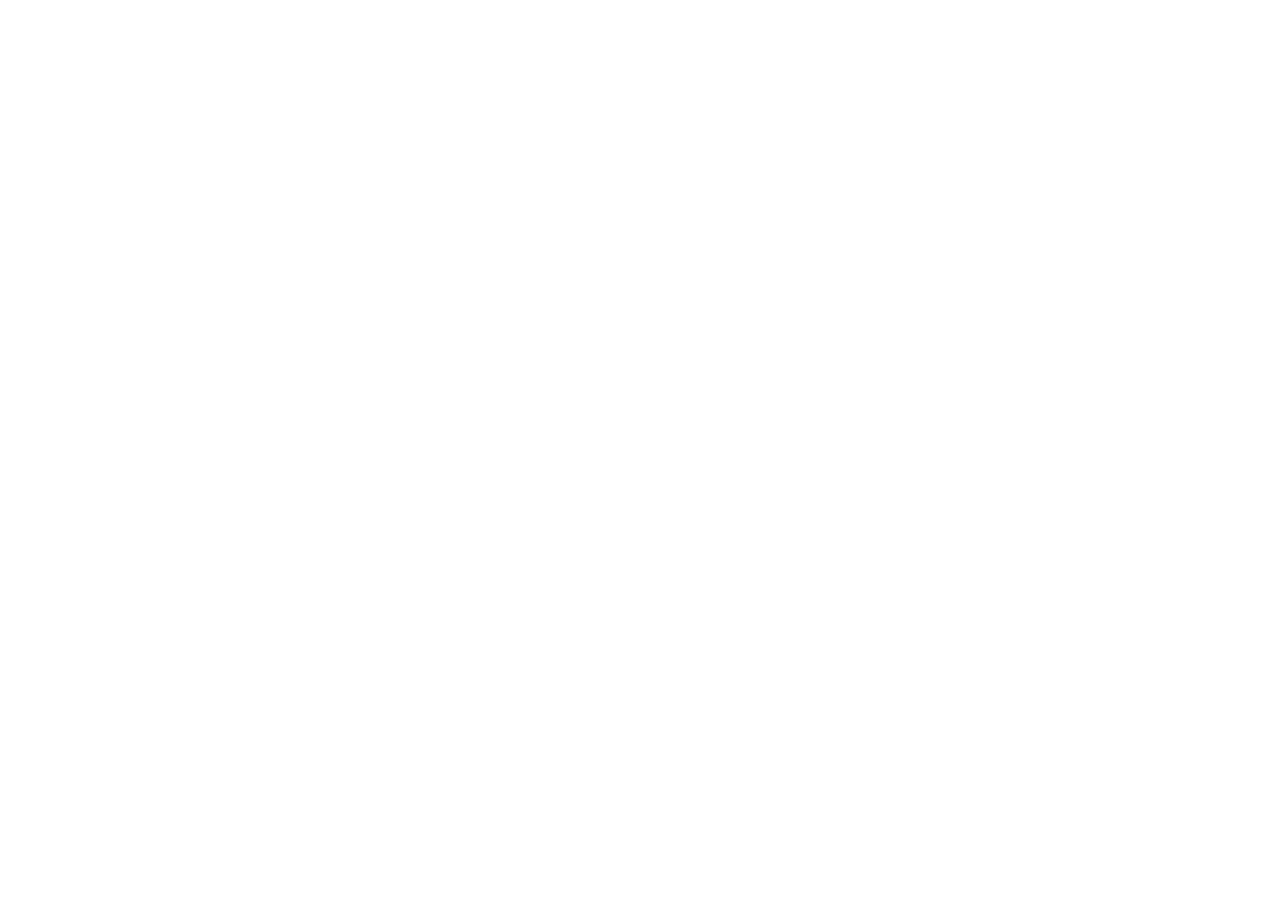
==== index.html @ cd477573 "05 lite info, några pdfer samt lite kod" ====
<!doctype html>
<html lang="sv">
    <head>
        <meta charset="utf-8" />
        
        <meta name="viewport" content="width:device-width, initial-scale=1.0" />
        
        <!-- favicon for browser-->
        <link rel="shortcut icon" href="pics/icons/favicon2.ico" type="image/x-icon" />
        <!-- icon for apple-touch -->
        <link rel="apple-touch-icon" href="pics/icons/touch-icon-small2.png" />
        <link rel="apple-touch-icon" sizes="114x114" href="pics/icons/touch-icon-big2.png" />
        
        <title>Webbteknisk introduktion 2013</title>
        
<!-- CSS CODING -->
        <!-- screens >480px -->
        <link rel="stylesheet" href="css/style.css"  media="screen and (min-width:481px)" />
        <!-- smartphones <=480px -->
        <link rel="stylesheet" href="css/sp.css" media="only screen and (max-width:480px)" />
        <!-- for printing-->
        <link rel="stylesheet" href="css/print.css" media="print">

        <!-- script to get tags working in older ie versions -->
        <script>
            document.createElement("header");
            document.createElement("hgroup");
            document.createElement("footer");
            document.createElement("article");
            document.createElement("main");
            document.createElement("section");
            document.createElement("nav");
            document.createElement("aside");
            document.createElement("address");
        </script>
        
    </head>
    
    <body>
    
    
    
    </body>
    
</html>
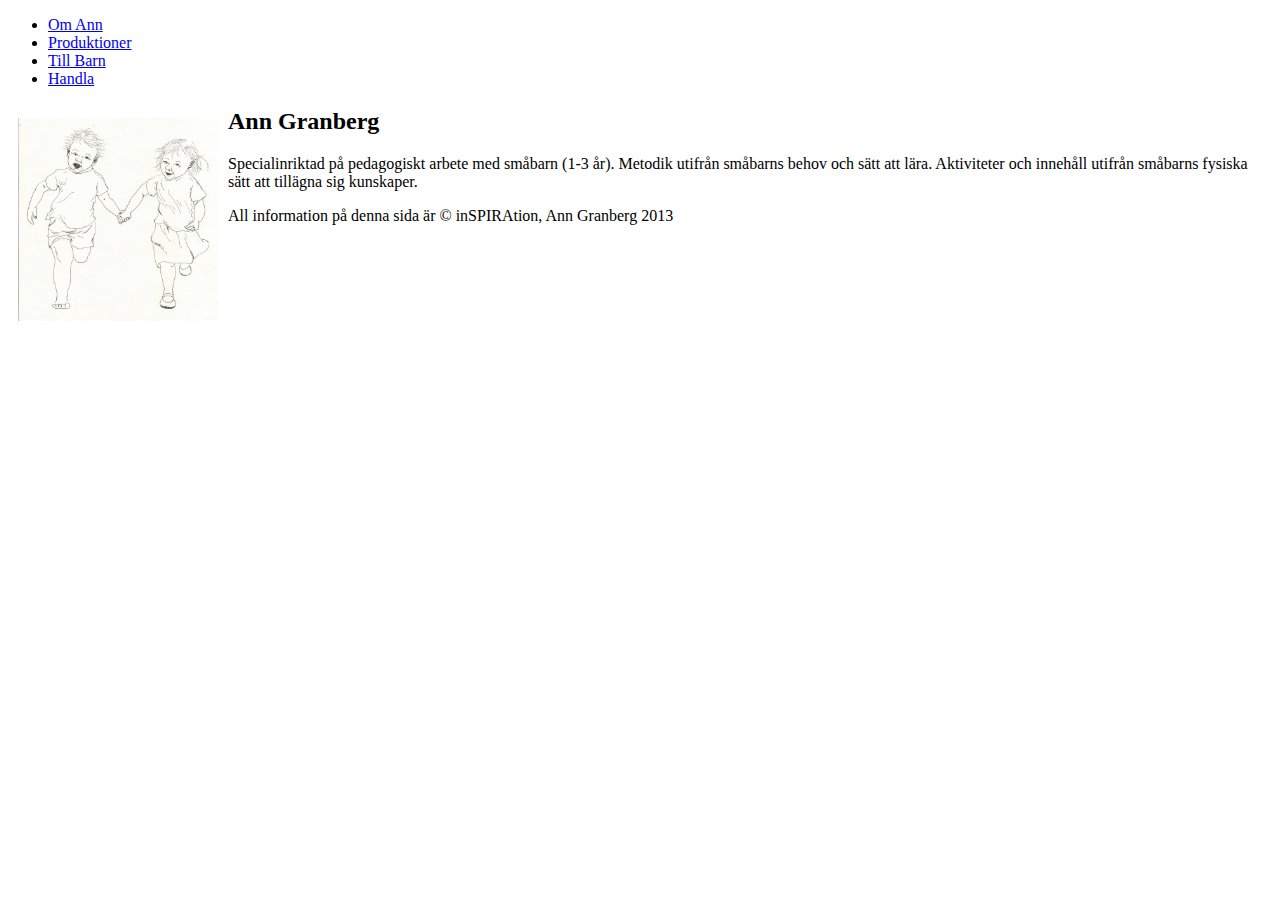
==== commit 6180ef39: "07 basstruktur och mer innehåll för fler sidor" ====
--- a/index.html
+++ b/index.html
@@ -6,22 +6,26 @@
         <meta name="viewport" content="width:device-width, initial-scale=1.0" />
         
         <!-- favicon for browser-->
-        <link rel="shortcut icon" href="pics/icons/favicon2.ico" type="image/x-icon" />
+        <link rel="shortcut icon" href="pics/icons/favicon.ico" type="image/x-icon" />          <!--temp inserted--->
         <!-- icon for apple-touch -->
-        <link rel="apple-touch-icon" href="pics/icons/touch-icon-small2.png" />
-        <link rel="apple-touch-icon" sizes="114x114" href="pics/icons/touch-icon-big2.png" />
+        <link rel="apple-touch-icon" href="pics/icons/touch-icon-small2.png" />                 <!--not fixed yet-->
+        <link rel="apple-touch-icon" sizes="114x114" href="pics/icons/touch-icon-big2.png" />   <!--not fixed yet-->
         
-        <title>Webbteknisk introduktion 2013</title>
+        <title>Ann Granberg   ::   www.anngranberg.se</title>
         
 <!-- CSS CODING -->
-        <!-- screens >480px -->
-        <link rel="stylesheet" href="css/style.css"  media="screen and (min-width:481px)" />
-        <!-- smartphones <=480px -->
-        <link rel="stylesheet" href="css/sp.css" media="only screen and (max-width:480px)" />
-        <!-- for printing-->
-        <link rel="stylesheet" href="css/print.css" media="print">
+    <!-- genaral stylesheet -->
+        <link rel="stylesheet" href="css/style_general.css" />
+    <!-- screens >480px -->
+        <link rel="stylesheet" href="css/style_full.css" media="screen and (min-width:481px)" />
+    <!-- WANT TO ADD IN AN IN-BETWEEN STYLESHEET AS WELL -->
+    <!-- <link rel="stylesheet" href="css/style_medium.css" media="screen and (min-width:481px)" /> -->
+    <!-- smartphones <=480px -->
+        <link rel="stylesheet" href="css/style_mobile.css" media="only screen and (max-width:480px)" />
+    <!-- for printing-->
+        <link rel="stylesheet" href="css/style_print.css" media="print">
 
-        <!-- script to get tags working in older ie versions -->
+    <!-- script to get tags working in older ie versions -->
         <script>
             document.createElement("header");
             document.createElement("hgroup");
@@ -37,9 +41,38 @@
     </head>
     
     <body>
-    
-    
-    
+        <div id="container">
+            <header>
+                
+            </header>
+        
+            <nav>
+                <ul>
+                    <li><a href="pages/omAnn.html" id="menuOmAnn">Om Ann</a></li>
+                    <li><a href="produktioner.html" id="menuProduktioner">Produktioner</a></li>
+                    <li><a href="tillBarn.html" id="menuTillBarn">Till Barn</a></li>
+                    <li><a href="handla.html" id="menuHandla">Handla</a></li>
+                </ul>            
+            </nav>
+            
+            <main>
+                <article>
+                    <section>
+                        <img class="picMediumFloatLeft" src="pics/springande_barn.jpg" alt="drawing kids running happy" title="Springande glada barn!">
+                    </section>
+                    
+                    <section>
+                        <h2>Ann Granberg</h2>
+                        <p>Specialinriktad på pedagogiskt arbete med småbarn (1-3 år). Metodik utifrån småbarns behov och sätt att lära. 
+                            Aktiviteter och innehåll utifrån småbarns fysiska sätt att tillägna sig kunskaper.</p>
+                    </section>
+                </article>
+            </main>
+            
+            <footer>
+                <!--COPYRIGHT INFO-->
+                <p>All information på denna sida är &copy; inSPIRAtion, Ann Granberg 2013</p>
+            </footer>
+        </div>
     </body>
-    
 </html>--- a/css/style_full.css
+++ b/css/style_full.css
@@ -0,0 +1,22 @@
+
+
+
+
+
+
+
+
+
+
+
+
+
+
+
+
+.picMediumFloatLeft{
+    float:left;
+    width: 200px;
+    padding: 10px;
+    /*LÄGG TILL SNYGG RAM*/
+}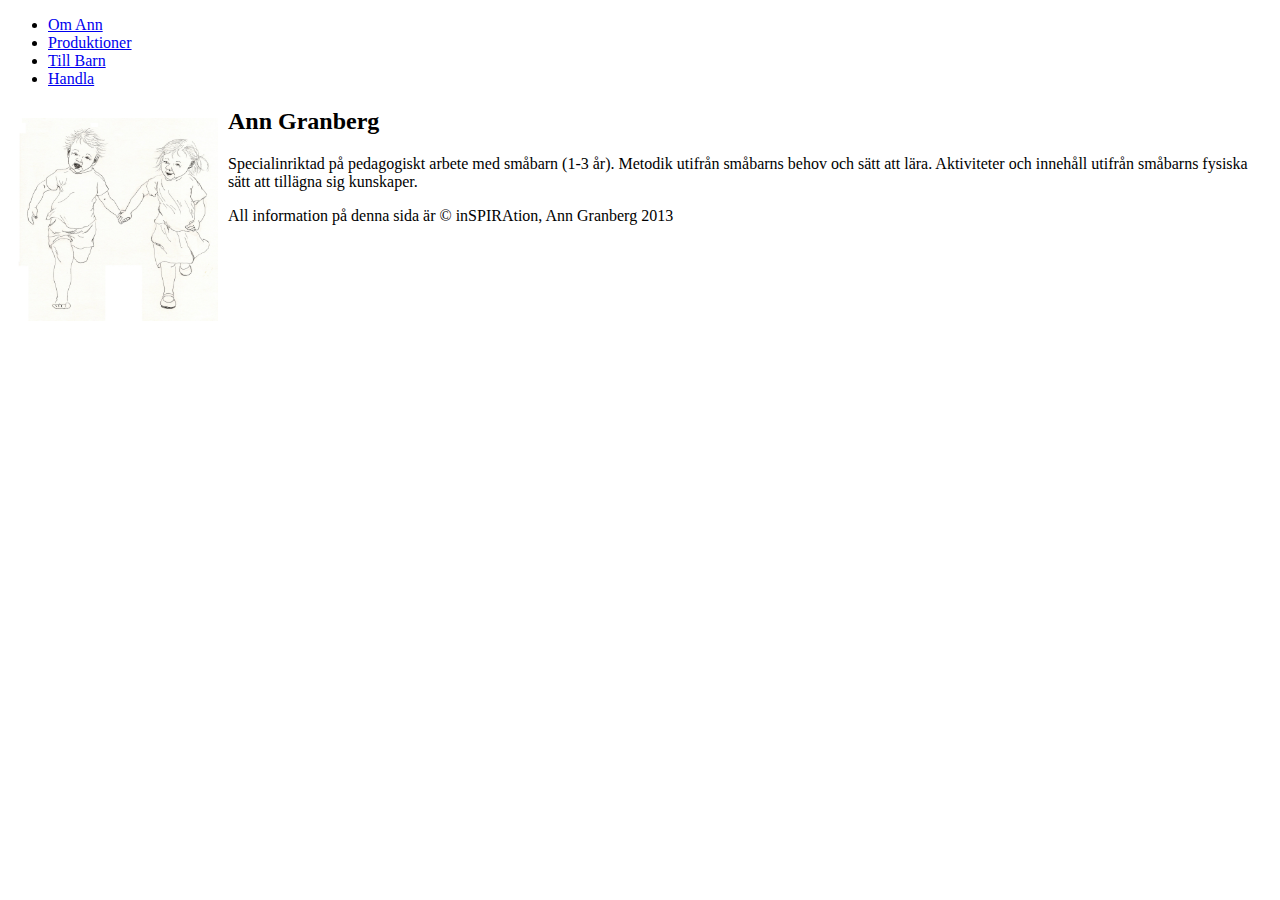
==== commit 972ac216: "08 ännu en sida klar" ====
--- a/index.html
+++ b/index.html
@@ -58,7 +58,7 @@
             <main>
                 <article>
                     <section>
-                        <img class="picMediumFloatLeft" src="pics/springande_barn.jpg" alt="drawing kids running happy" title="Springande glada barn!">
+                        <img class="picMediumFloatLeft" src="pics/barn_springa.jpg" alt="drawing kids running happy" title="Springande glada barn!">
                     </section>
                     
                     <section>
--- a/css/style_full.css
+++ b/css/style_full.css
@@ -19,4 +19,10 @@
     width: 200px;
     padding: 10px;
     /*LÄGG TILL SNYGG RAM*/
+}
+.picMediumFloatRight    {
+    float:right;
+    width: 200px;
+    padding: 10px;
+    /*LÄGG TILL SNYGG RAM*/
 }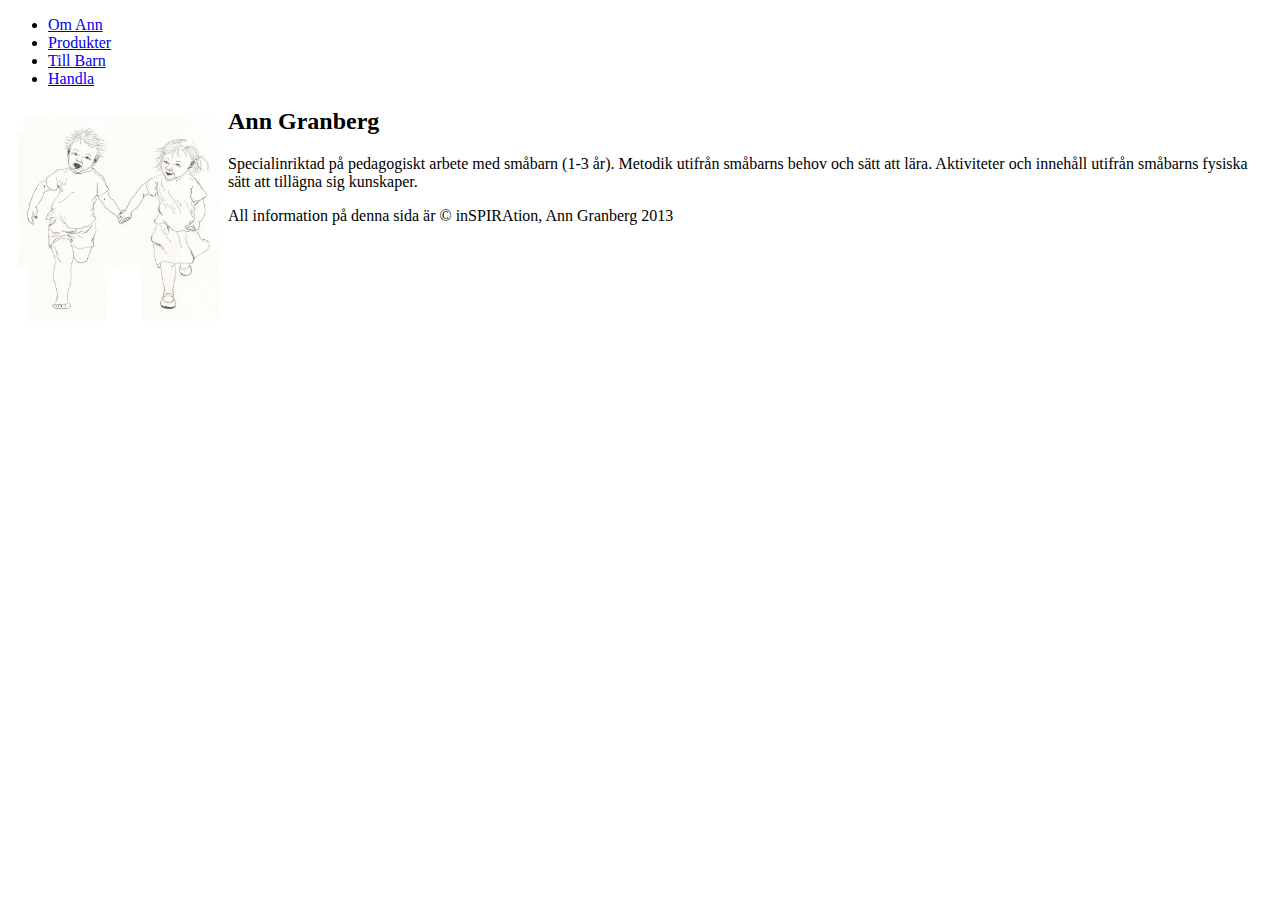
==== commit 35381add: "09 produkter sidan klar" ====
--- a/index.html
+++ b/index.html
@@ -49,9 +49,9 @@
             <nav>
                 <ul>
                     <li><a href="pages/omAnn.html" id="menuOmAnn">Om Ann</a></li>
-                    <li><a href="produktioner.html" id="menuProduktioner">Produktioner</a></li>
-                    <li><a href="tillBarn.html" id="menuTillBarn">Till Barn</a></li>
-                    <li><a href="handla.html" id="menuHandla">Handla</a></li>
+                    <li><a href="pages/produkter.html" id="menuProdukter">Produkter</a></li>
+                    <li><a href="pages/tillBarn.html" id="menuTillBarn">Till Barn</a></li>
+                    <li><a href="pages/handla.html" id="menuHandla">Handla</a></li>
                 </ul>            
             </nav>
             
--- a/css/style_general.css
+++ b/css/style_general.css
@@ -0,0 +1,18 @@
+
+
+
+
+
+
+
+
+
+
+
+/* line-row */
+hr {
+     color: #FF841E;
+     background: #FF841E;
+     width: 90%; 
+     height: 1px;
+}